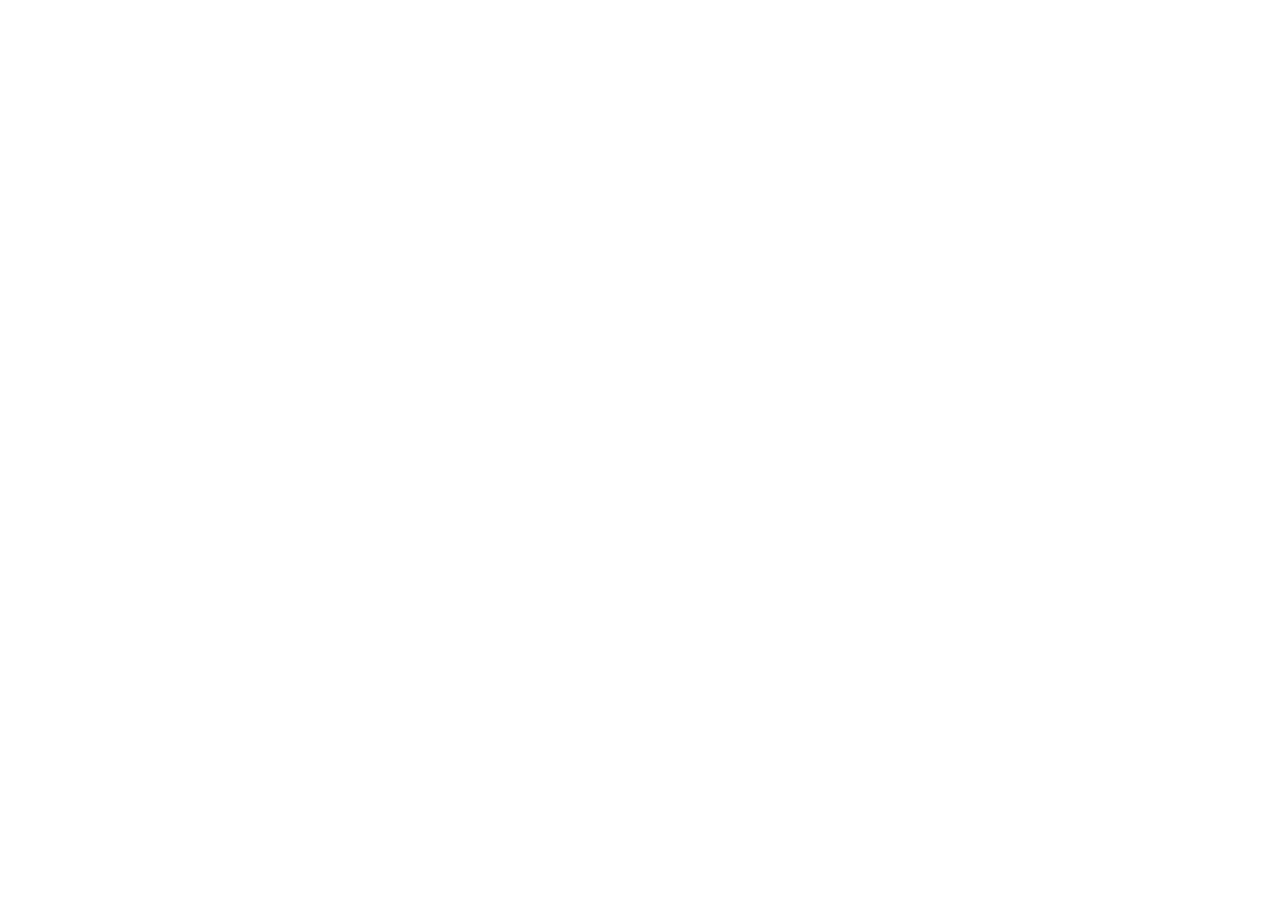
==== exercicios/ex026/mq004/index.html @ 6b980f2d "inicio do capitulo 25" ====
<!DOCTYPE html>
<html lang="pt br">
<head>
    <meta charset="UTF-8">
    <meta name="viewport" content="width=device-width, initial-scale=1.0">
    <title>Media Query</title>
</head>
<body>
    
</body>
</html>
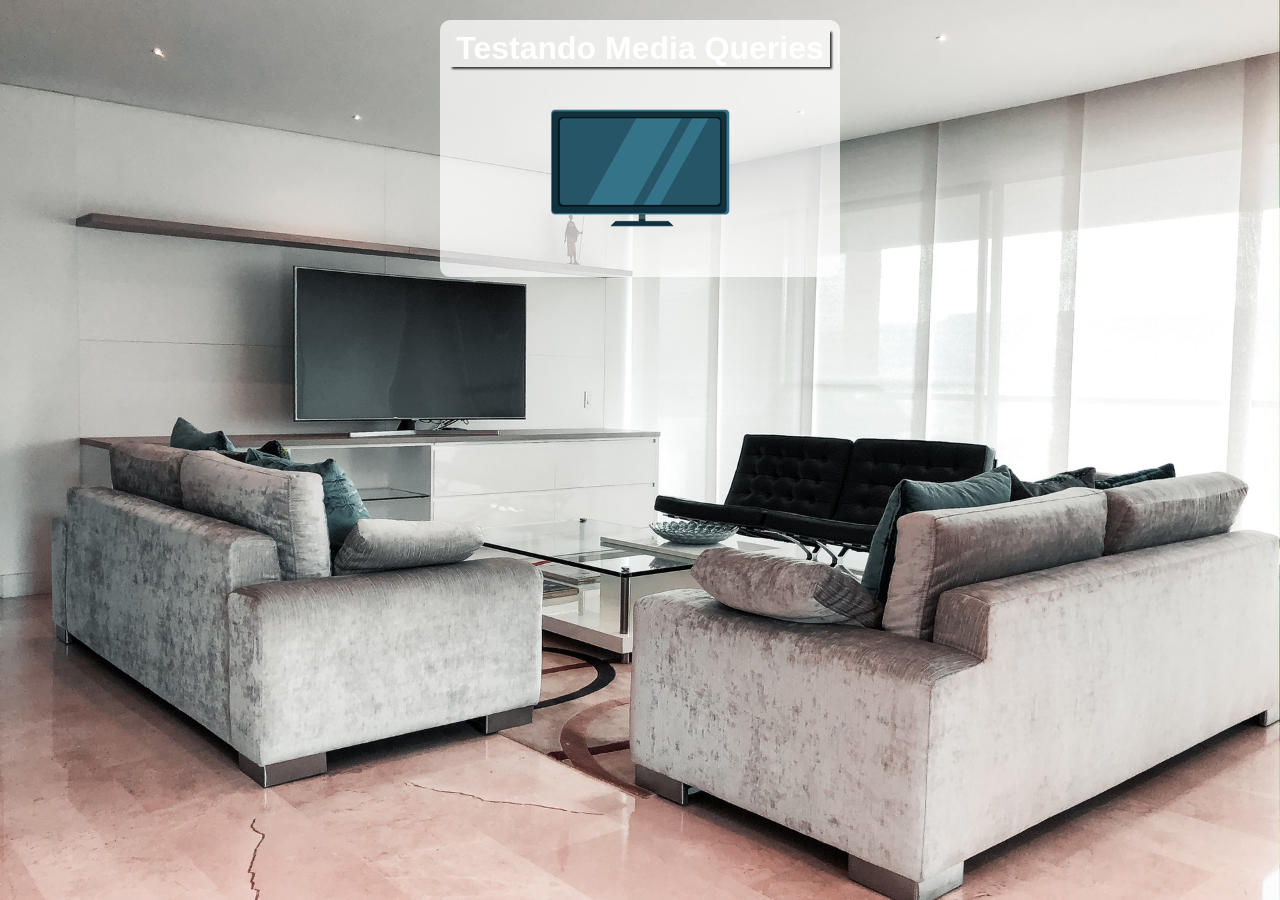
==== commit e57a0620: "finalizando o mq004 e iniciando o mq005" ====
--- a/exercicios/ex026/mq004/index.html
+++ b/exercicios/ex026/mq004/index.html
@@ -4,8 +4,17 @@
     <meta charset="UTF-8">
     <meta name="viewport" content="width=device-width, initial-scale=1.0">
     <title>Media Query</title>
+    <link rel="stylesheet" href="estilos/style.css" media="all">
+    <link rel="stylesheet" href="estilos/media-query.css">
 </head>
 <body>
-    
+    <main>
+        <h1>Testando Media Queries</h1>
+        <img id="phone" src="imagens/icon-phone.png" alt="Acessando via Smartphone">
+        <img id="tablet" src="imagens/icon-tablet.png" alt="Acessando via tablet">
+        <img id="print" src="imagens/icon-print.png" alt="Versão para impressão">
+        <img id="pc" src="imagens/icon-pc.png" alt="Acessando via desktop">
+        <img id="tv" src="imagens/icon-tv.png" alt="Versão para TV">
+    </main>
 </body>
 </html>
--- a/exercicios/ex026/mq004/estilos/style.css
+++ b/exercicios/ex026/mq004/estilos/style.css
@@ -0,0 +1,48 @@
+@charset "UTF-8";
+
+/*Versão para mobile first*/
+
+* {
+    font-family: Arial, Helvetica, sans-serif;
+    font-size: 1em;
+    padding: 0px;
+    margin: 0px;
+    box-sizing: border-box;
+}
+
+html {
+    height: 100vh;
+}
+
+body {
+    background: black  url(../imagens/back-phone.jpg) no-repeat;
+    background-size: cover;
+    background-position: center center;
+}
+
+main {
+    background-color: rgba(255, 255, 255, 0.705);
+    width: 400px;
+    margin: auto;
+    margin-top: 20px;
+    border-radius: 10px;
+    padding: 10px;
+}
+
+h1 {
+    text-align: center;
+    color: white;
+    font-size: 2em;
+    box-shadow: 2px 2px 2px rgba(0, 0, 0, 0.76);
+}
+
+img {
+    display: block;
+    margin: auto;
+}
+
+img#phone {display: block;}
+img#tablet {display: none;}
+img#print {display: none;}
+img#pc {display: none;}
+img#tv {display: none;}
--- a/exercicios/ex026/mq004/estilos/media-query.css
+++ b/exercicios/ex026/mq004/estilos/media-query.css
@@ -0,0 +1,80 @@
+@charset "UTF-8";
+
+/*todas as demais midias*/
+
+/*typical  device breakpoints
+pequenas telas: até 600px
+celular:600px até 700px
+tablet:768px até 992px
+desktop:992px até 1200px
+tv:acima de 1200px
+*/
+
+@media print { /*IMPRESSÃO*/
+
+    * { 
+        font-family: 'Courier New', Courier, monospace;
+    }
+
+    body {  
+        background-image: url(../imagens/back-print.jpg); /*desnecessário*/
+    }
+
+    main {
+        border: 2px solid black;
+    }
+
+    main::after {   
+        content: "Essa impressão foi feita através do site www.cursoemvideo.com";
+        text-decoration: overline;
+    }
+
+    main h1 {
+        text-shadow: none;
+        color: black;
+    }
+
+    img#phone {display: none;}
+    img#tablet {display: none;}
+    img#print {display: block;}
+    img#pc {display: none;}
+    img#tv {display: none;}
+
+    }
+
+@media screen and (min-width: 768px) and (max-width: 992px) { /*TABLET*/
+    body {
+        background-image: url(../imagens/back-tablet.jpg);
+    }
+
+    img#phone {display: none;}
+    img#tablet {display: block;}
+    img#print {display: none;}
+    img#pc {display: none;}
+    img#tv {display: none;}
+
+}
+
+@media screen and (min-width: 992px) and (max-width: 1200px) { /*DESKTOP*/
+    body {
+        background-image: url(../imagens/back-pc.jpg);
+    }
+
+    img#phone {display: none;}
+    img#tablet {display: none;}
+    img#print {display: none;}
+    img#pc {display: block;}
+    img#tv {display: none;}
+}
+
+@media screen and (min-width: 1200px) { /*GRANDES TELAS*/
+    body {
+        background-image:url(../imagens/back-tv.jpg);
+    }
+    
+    img#phone {display: none;}
+    img#tablet {display: none;}
+    img#print {display: none;}
+    img#pc {display: none;}
+    img#tv {display: block;}
+}
